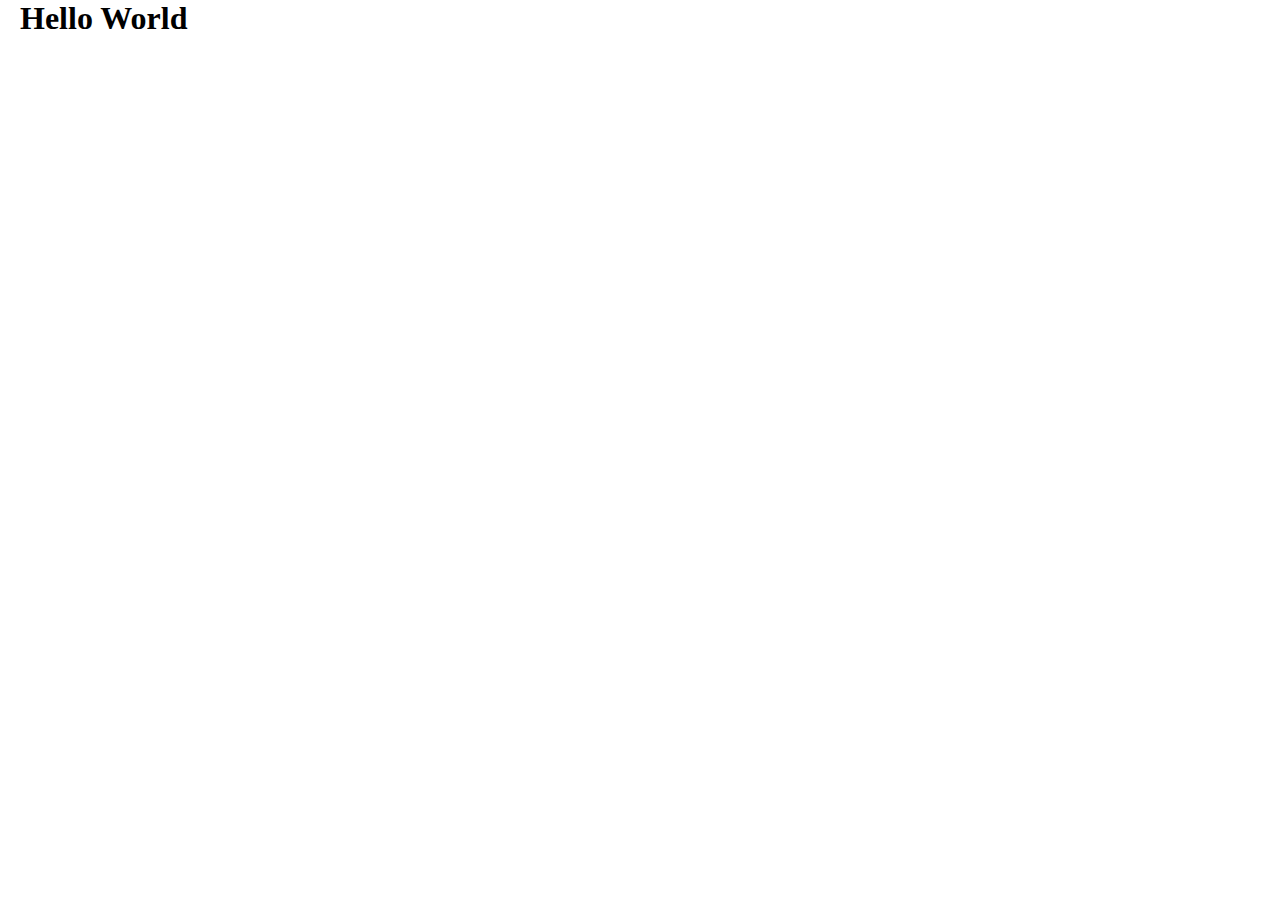
==== index.html @ 98c471a6 "file structure built and common codes added" ====
<!DOCTYPE html>
<html lang="en">
  <head>
    <meta charset="UTF-8" />
    <meta name="viewport" content="width=device-width, initial-scale=1.0" />
    <title>Home</title>
    <link rel="stylesheet" href="css/home.min.css">
  </head>
  <body>
    <header></header>
    <main>
      <section class="home">
        <div class="container">
          <h1>Hello World</h1>
        </div>
      </section>
    </main>
    <footer></footer>
  </body>
</html>
---- css/home.min.css ----
@font-face{font-family:sans-serif;src:url(../../fonts/Poppins-Regular.ttf)}@font-face{font-family:sans-serif;src:url(../../fonts/Poppins-Medium.ttf)}@font-face{font-family:sans-serif;src:url(../../fonts/Poppins-SemiBold.ttf)}@font-face{font-family:sans-serif;src:url(../../fonts/Poppins-Bold.ttf)}:root{scroll-behavior:smooth}*{margin:0;padding:0;text-decoration:none}*,*::before,*::after{box-sizing:border-box}ul{list-style-type:none}button{cursor:pointer;border:none}input:focus{outline:none}body{font-family:"Poppins"}.container,.container-md{margin-left:auto;margin-right:auto;padding-left:20px;padding-right:20px}.container{max-width:1320px}.container-md{max-width:876px}
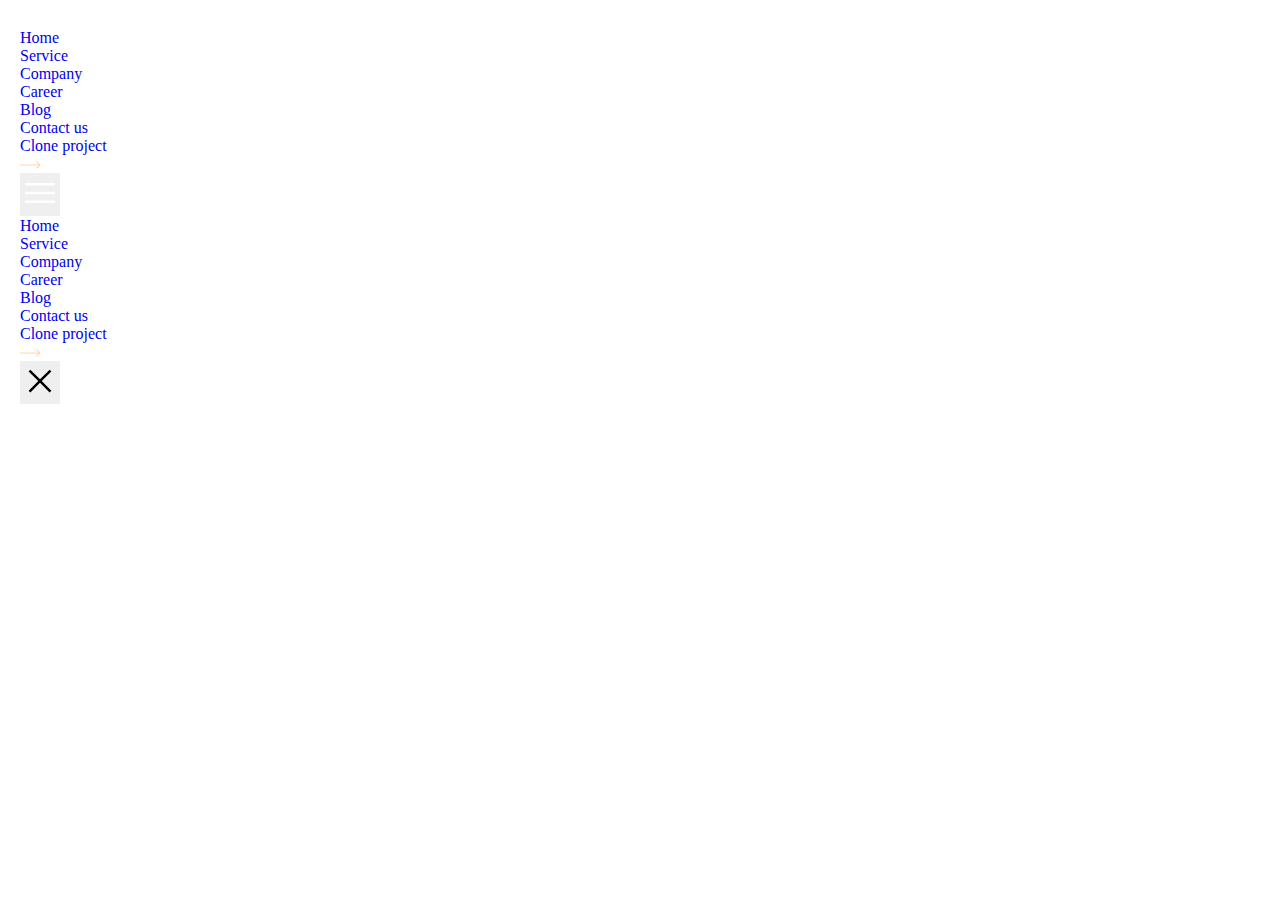
==== commit 33f9d1f2: "header added" ====
--- a/index.html
+++ b/index.html
@@ -4,17 +4,98 @@
     <meta charset="UTF-8" />
     <meta name="viewport" content="width=device-width, initial-scale=1.0" />
     <title>Home</title>
-    <link rel="stylesheet" href="css/home.min.css">
+    <link rel="stylesheet" href="css/home.min.css" />
   </head>
   <body>
-    <header></header>
+    <header>
+      <nav class="nav">
+        <div class="container nav__container">
+          <div class="nav__logo">
+            <a href="../index.html">
+              <img
+                src="../images/components/header/logo.svg"
+                alt="Company Logo"
+              />
+            </a>
+          </div>
+          <ul class="nav__menu">
+            <li class="nav__list">
+              <a href="../index.html" class="nav__link">Home</a>
+            </li>
+            <li class="nav__list">
+              <a href="./service.html" class="nav__link">Service</a>
+            </li>
+            <li class="nav__list">
+              <a href="./company.html" class="nav__link">Company</a>
+            </li>
+            <li class="nav__list">
+              <a href="./career.html" class="nav__link">Career</a>
+            </li>
+            <li class="nav__list">
+              <a href="./blog.html" class="nav__link">Blog</a>
+            </li>
+            <li class="nav__list">
+              <a href="./contact.html" class="nav__link">Contact us</a>
+            </li>
+            <li class="nav__list">
+              <a
+                href="https://github.com/AzamatAbraev/UzCoders_Project5"
+                class="nav__link nav__link__clone"
+              >
+                <p>Clone project</p>
+                <img src="../images/components/header/arrow.svg" alt="Arrow" />
+              </a>
+            </li>
+          </ul>
+          <div class="hamburger" id="navbar-open">
+            <button class="hamburger__btn">
+              <img src="../images/components/header/menu.svg" alt="Menu" />
+            </button>
+          </div>
+          <div id="navbar-responsive">
+            <ul class="res-nav-list">
+              <li class="res-nav-item">
+                <a href="index.html" class="res-nav-link">Home</a>
+              </li>
+              <li class="res-nav-item">
+                <a href="about-us.html" class="res-nav-link">Service</a>
+              </li>
+              <li class="res-nav-item">
+                <a href="what-we-do.html" class="res-nav-link">Company</a>
+              </li>
+              <li class="res-nav-item">
+                <a href="#media" class="res-nav-link">Career</a>
+              </li>
+              <li class="res-nav-item">
+                <a href="contact-us.html" class="res-nav-link"> Blog </a>
+              </li>
+              <li class="res-nav-item">
+                <a href="contact-us.html" class="res-nav-link">Contact us</a>
+              </li>
+              <li class="res-nav-item">
+                <a href="contact-us.html" class="res-nav-link res-nav-clone">
+                  <p>Clone project</p>
+                  <img
+                    src="../images/components/header/arrow.svg"
+                    alt="Arrow"
+                  />
+                </a>
+              </li>
+            </ul>
+            <button id="navbar-close">
+              <img src="../images/components/header/close.svg" alt="Close" />
+            </button>
+          </div>
+        </div>
+      </nav>
+    </header>
     <main>
       <section class="home">
-        <div class="container">
-          <h1>Hello World</h1>
-        </div>
+        <div class="container home__container"></div>
       </section>
     </main>
     <footer></footer>
+
+    <script src="js/main.js"></script>
   </body>
 </html>
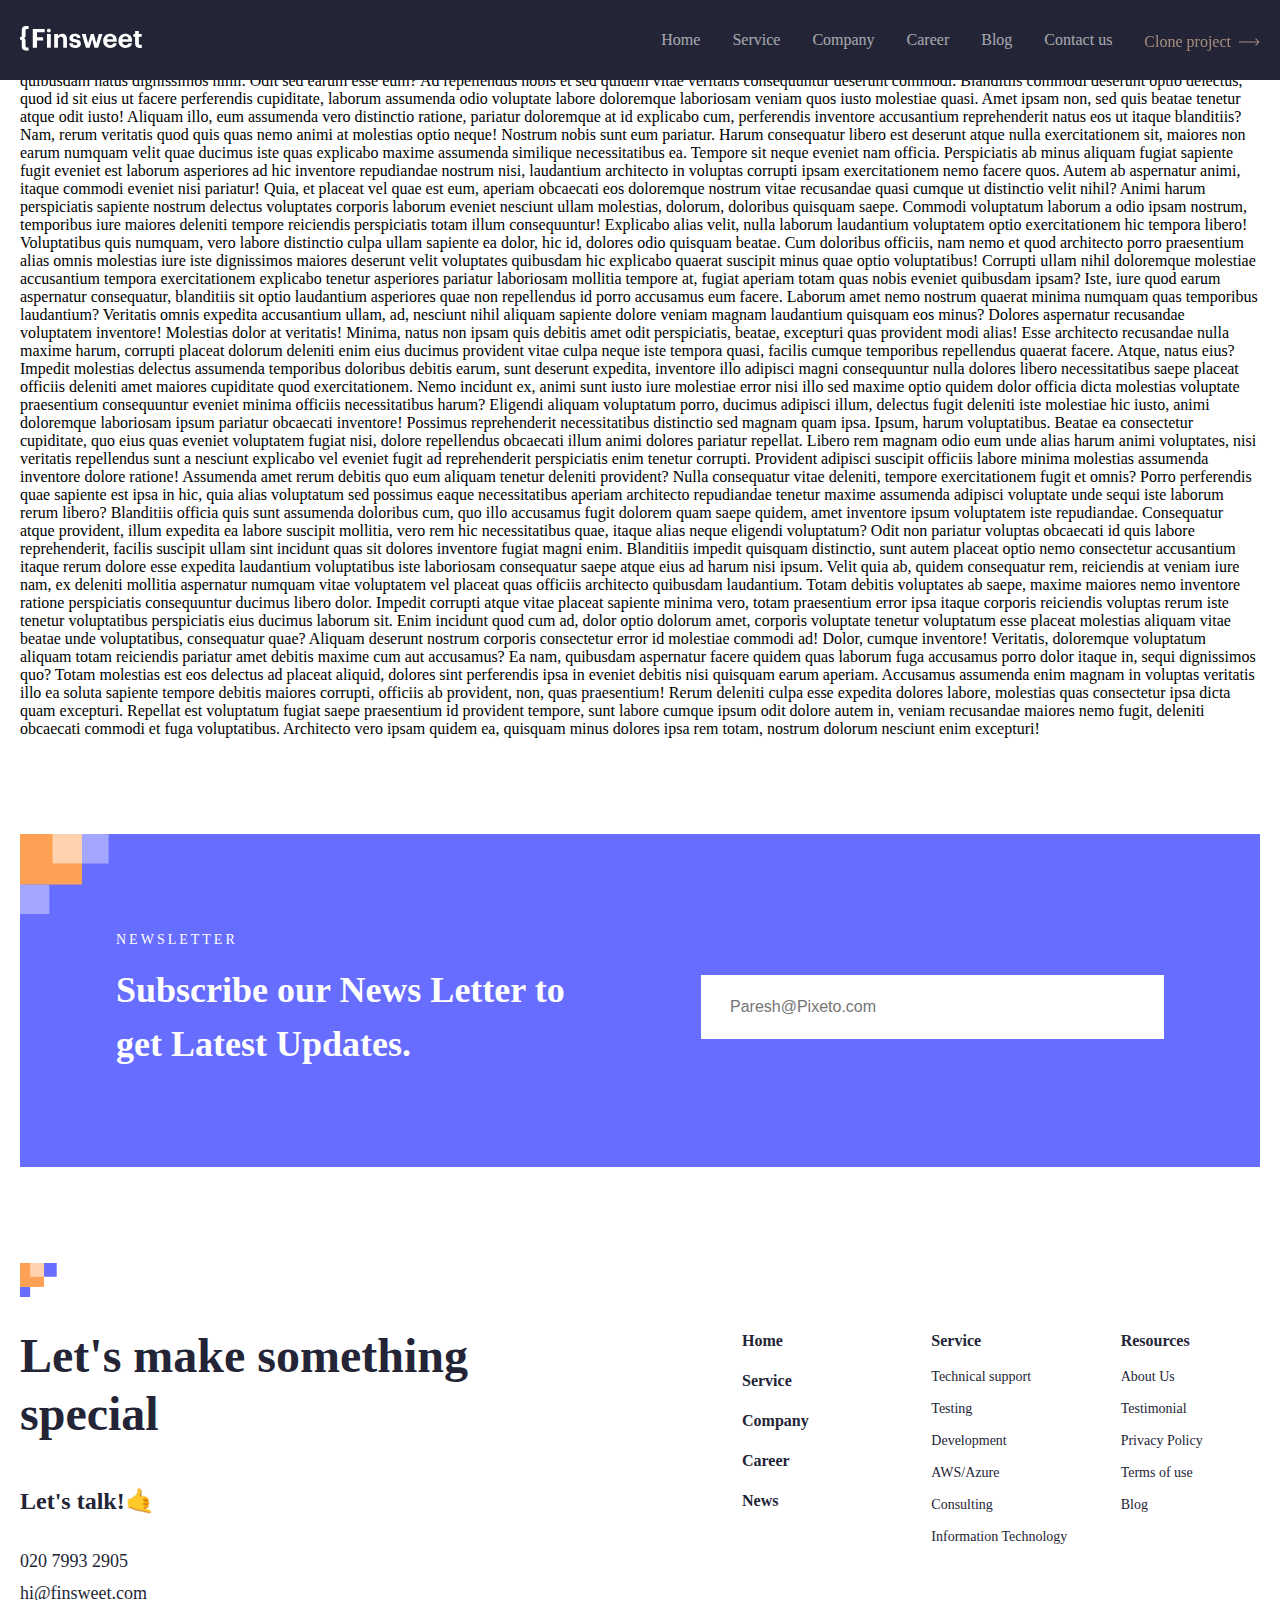
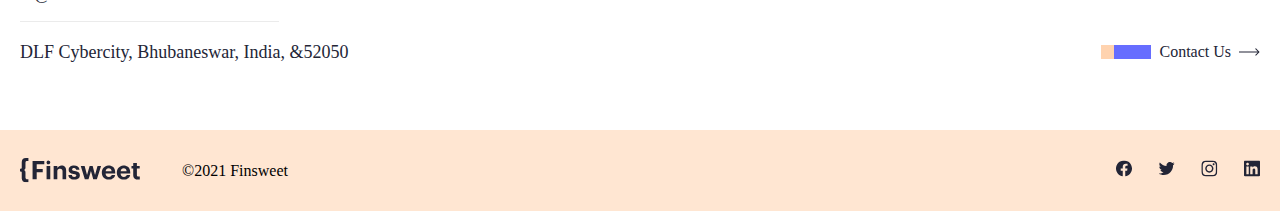
==== commit b08f9c5a: "header done" ====
--- a/index.html
+++ b/index.html
@@ -91,10 +91,145 @@
     </header>
     <main>
       <section class="home">
-        <div class="container home__container"></div>
+        <div class="container home__container">
+          <p>Lorem ipsum dolor, sit amet consectetur adipisicing elit. Praesentium, perferendis consectetur. Unde optio consequatur dolorem quibusdam nulla voluptate ipsam eligendi architecto! Commodi, nostrum possimus. Eligendi voluptas sunt maxime laboriosam reprehenderit quis explicabo tempora temporibus. Recusandae omnis modi suscipit? Similique ex esse quos dicta accusamus, est eius error repudiandae ullam. Quasi magni ipsam et tempora, molestiae ipsa similique sapiente officia assumenda quod nam iure, odio facilis, maxime itaque aut dolores optio ad? Animi quibusdam iste deleniti consequuntur officia quia ratione suscipit quo sed? Nesciunt minima beatae perferendis, cumque ullam reiciendis ut similique exercitationem optio perspiciatis excepturi, quibusdam natus dignissimos nihil. Odit sed earum esse eum? Ad repellendus nobis et sed quidem vitae veritatis consequuntur deserunt commodi. Blanditiis commodi deserunt optio delectus, quod id sit eius ut facere perferendis cupiditate, laborum assumenda odio voluptate labore doloremque laboriosam veniam quos iusto molestiae quasi. Amet ipsam non, sed quis beatae tenetur atque odit iusto! Aliquam illo, eum assumenda vero distinctio ratione, pariatur doloremque at id explicabo cum, perferendis inventore accusantium reprehenderit natus eos ut itaque blanditiis? Nam, rerum veritatis quod quis quas nemo animi at molestias optio neque! Nostrum nobis sunt eum pariatur. Harum consequatur libero est deserunt atque nulla exercitationem sit, maiores non earum numquam velit quae ducimus iste quas explicabo maxime assumenda similique necessitatibus ea. Tempore sit neque eveniet nam officia. Perspiciatis ab minus aliquam fugiat sapiente fugit eveniet est laborum asperiores ad hic inventore repudiandae nostrum nisi, laudantium architecto in voluptas corrupti ipsam exercitationem nemo facere quos. Autem ab aspernatur animi, itaque commodi eveniet nisi pariatur! Quia, et placeat vel quae est eum, aperiam obcaecati eos doloremque nostrum vitae recusandae quasi cumque ut distinctio velit nihil? Animi harum perspiciatis sapiente nostrum delectus voluptates corporis laborum eveniet nesciunt ullam molestias, dolorum, doloribus quisquam saepe. Commodi voluptatum laborum a odio ipsam nostrum, temporibus iure maiores deleniti tempore reiciendis perspiciatis totam illum consequuntur! Explicabo alias velit, nulla laborum laudantium voluptatem optio exercitationem hic tempora libero! Voluptatibus quis numquam, vero labore distinctio culpa ullam sapiente ea dolor, hic id, dolores odio quisquam beatae. Cum doloribus officiis, nam nemo et quod architecto porro praesentium alias omnis molestias iure iste dignissimos maiores deserunt velit voluptates quibusdam hic explicabo quaerat suscipit minus quae optio voluptatibus! Corrupti ullam nihil doloremque molestiae accusantium tempora exercitationem explicabo tenetur asperiores pariatur laboriosam mollitia tempore at, fugiat aperiam totam quas nobis eveniet quibusdam ipsam? Iste, iure quod earum aspernatur consequatur, blanditiis sit optio laudantium asperiores quae non repellendus id porro accusamus eum facere. Laborum amet nemo nostrum quaerat minima numquam quas temporibus laudantium? Veritatis omnis expedita accusantium ullam, ad, nesciunt nihil aliquam sapiente dolore veniam magnam laudantium quisquam eos minus? Dolores aspernatur recusandae voluptatem inventore! Molestias dolor at veritatis! Minima, natus non ipsam quis debitis amet odit perspiciatis, beatae, excepturi quas provident modi alias! Esse architecto recusandae nulla maxime harum, corrupti placeat dolorum deleniti enim eius ducimus provident vitae culpa neque iste tempora quasi, facilis cumque temporibus repellendus quaerat facere. Atque, natus eius? Impedit molestias delectus assumenda temporibus doloribus debitis earum, sunt deserunt expedita, inventore illo adipisci magni consequuntur nulla dolores libero necessitatibus saepe placeat officiis deleniti amet maiores cupiditate quod exercitationem. Nemo incidunt ex, animi sunt iusto iure molestiae error nisi illo sed maxime optio quidem dolor officia dicta molestias voluptate praesentium consequuntur eveniet minima officiis necessitatibus harum? Eligendi aliquam voluptatum porro, ducimus adipisci illum, delectus fugit deleniti iste molestiae hic iusto, animi doloremque laboriosam ipsum pariatur obcaecati inventore! Possimus reprehenderit necessitatibus distinctio sed magnam quam ipsa. Ipsum, harum voluptatibus. Beatae ea consectetur cupiditate, quo eius quas eveniet voluptatem fugiat nisi, dolore repellendus obcaecati illum animi dolores pariatur repellat. Libero rem magnam odio eum unde alias harum animi voluptates, nisi veritatis repellendus sunt a nesciunt explicabo vel eveniet fugit ad reprehenderit perspiciatis enim tenetur corrupti. Provident adipisci suscipit officiis labore minima molestias assumenda inventore dolore ratione! Assumenda amet rerum debitis quo eum aliquam tenetur deleniti provident? Nulla consequatur vitae deleniti, tempore exercitationem fugit et omnis? Porro perferendis quae sapiente est ipsa in hic, quia alias voluptatum sed possimus eaque necessitatibus aperiam architecto repudiandae tenetur maxime assumenda adipisci voluptate unde sequi iste laborum rerum libero? Blanditiis officia quis sunt assumenda doloribus cum, quo illo accusamus fugit dolorem quam saepe quidem, amet inventore ipsum voluptatem iste repudiandae. Consequatur atque provident, illum expedita ea labore suscipit mollitia, vero rem hic necessitatibus quae, itaque alias neque eligendi voluptatum? Odit non pariatur voluptas obcaecati id quis labore reprehenderit, facilis suscipit ullam sint incidunt quas sit dolores inventore fugiat magni enim. Blanditiis impedit quisquam distinctio, sunt autem placeat optio nemo consectetur accusantium itaque rerum dolore esse expedita laudantium voluptatibus iste laboriosam consequatur saepe atque eius ad harum nisi ipsum. Velit quia ab, quidem consequatur rem, reiciendis at veniam iure nam, ex deleniti mollitia aspernatur numquam vitae voluptatem vel placeat quas officiis architecto quibusdam laudantium. Totam debitis voluptates ab saepe, maxime maiores nemo inventore ratione perspiciatis consequuntur ducimus libero dolor. Impedit corrupti atque vitae placeat sapiente minima vero, totam praesentium error ipsa itaque corporis reiciendis voluptas rerum iste tenetur voluptatibus perspiciatis eius ducimus laborum sit. Enim incidunt quod cum ad, dolor optio dolorum amet, corporis voluptate tenetur voluptatum esse placeat molestias aliquam vitae beatae unde voluptatibus, consequatur quae? Aliquam deserunt nostrum corporis consectetur error id molestiae commodi ad! Dolor, cumque inventore! Veritatis, doloremque voluptatum aliquam totam reiciendis pariatur amet debitis maxime cum aut accusamus? Ea nam, quibusdam aspernatur facere quidem quas laborum fuga accusamus porro dolor itaque in, sequi dignissimos quo? Totam molestias est eos delectus ad placeat aliquid, dolores sint perferendis ipsa in eveniet debitis nisi quisquam earum aperiam. Accusamus assumenda enim magnam in voluptas veritatis illo ea soluta sapiente tempore debitis maiores corrupti, officiis ab provident, non, quas praesentium! Rerum deleniti culpa esse expedita dolores labore, molestias quas consectetur ipsa dicta quam excepturi. Repellat est voluptatum fugiat saepe praesentium id provident tempore, sunt labore cumque ipsum odit dolore autem in, veniam recusandae maiores nemo fugit, deleniti obcaecati commodi et fuga voluptatibus. Architecto vero ipsam quidem ea, quisquam minus dolores ipsa rem totam, nostrum dolorum nesciunt enim excepturi!</p>
+        </div>
       </section>
     </main>
-    <footer></footer>
+    <footer>
+      <div class="container footer__container">
+        <div class="footer__newsletter newsletter">
+          <img
+            class="newsletter__img"
+            src="../images/components/footer/newsletter-1.svg"
+            alt="Corner-shape"
+          />
+          <div class="newsletter__content">
+            <h4 class="newsletter__content__subtitle">NEWSLETTER</h4>
+            <h3 class="newsletter__content__title">
+              Subscribe our News Letter to get Latest Updates.
+            </h3>
+          </div>
+          <div class="newsletter__form">
+            <input type="email" placeholder="Paresh@Pixeto.com" />
+          </div>
+        </div>
+        <div class="footer__top">
+          <img
+            class="footer__shape"
+            src="../images/components/footer/random-shapes.svg"
+            alt="Corner shape"
+          />
+          <div class="footer__contact">
+            <h2 class="footer__contact__title">Let's make something special</h2>
+            <h3 class="footer__contact__subtitle">Let's talk!🤙</h3>
+            <p class="footer__contact__number">020 7993 2905</p>
+            <a
+              onclick="location.href='mailto:hi@finsweet.com';"
+              class="footer__contact__email"
+              >hi@finsweet.com</a
+            >
+            <div class="line"></div>
+          </div>
+          <div class="footer__nav">
+            <div class="footer__nav__col">
+              <a class="footer__nav__link" href="../index.html">Home</a>
+              <a class="footer__nav__link" href="service.html">Service</a>
+              <a class="footer__nav__link" href="company.html">Company</a>
+              <a class="footer__nav__link" href="career.html">Career</a>
+              <a class="footer__nav__link" href="news.html">News</a>
+            </div>
+            <div class="footer__nav__col">
+              <a class="footer__nav__link" href="./service.html">Service</a>
+              <a class="footer__nav__service" href="service.html#tech-support"
+                >Technical support</a
+              >
+              <a class="footer__nav__service" href="./service.html#testing"
+                >Testing</a
+              >
+              <a class="footer__nav__service" href="./service.html#development"
+                >Development</a
+              >
+              <a class="footer__nav__service" href="./service.html#aws-azure"
+                >AWS/Azure</a
+              >
+              <a class="footer__nav__service" href="./service.html#consulting"
+                >Consulting</a
+              >
+              <a class="footer__nav__service" href="./service.html#info-tech"
+                >Information Technology</a
+              >
+            </div>
+            <div class="footer__nav__col">
+              <a class="footer__nav__link" href="./company.html">Resources</a>
+              <a class="footer__nav__service" href="./about.html">About Us</a>
+              <a class="footer__nav__service" href="../index.html#testimonial"
+                >Testimonial</a
+              >
+              <a class="footer__nav__service" href="./privacy-policy.html"
+                >Privacy Policy</a
+              >
+              <a
+                class="footer__nav__service"
+                href="./privacy-policy.html#terms-of-use"
+                >Terms of use</a
+              >
+              <a class="footer__nav__service" href="./blog.html">Blog</a>
+            </div>
+          </div>
+        </div>
+        <div class="footer__top__bottom">
+          <a
+            href="https://goo.gl/maps/E8pWfm5G8y46jq748"
+            class="footer__contact__address"
+          >
+            DLF Cybercity, Bhubaneswar, India, &52050
+          </a>
+          <a class="contact__link" href="contact.html">
+            <img
+              src="../images/components/footer/random-shapes-2.svg"
+              alt="Link Shape"
+            />
+            <p>Contact Us</p>
+            <img src="../images/components/footer/arrow.svg" alt="Arrow" />
+          </a>
+        </div>
+      </div>
+      <div class="footer__bottom">
+        <div class="container footer__container__two">
+          <div class="footer__bottom__left">
+            <img src="../images/components/footer/footer-logo.svg" alt="Logo" />
+            <p class="footer__bottom__copyright">©2021 Finsweet</p>
+          </div>
+          <div class="footer__bottom__right">
+            <a href="https://www.facebook.com/">
+              <img
+                src="../images/components/footer/facebook.svg"
+                alt="Facebook"
+              />
+            </a>
+            <a href="https://www.twitter.com/">
+              <img
+                src="../images/components/footer/twitter.svg"
+                alt="Twitter"
+              />
+            </a>
+            <a href="https://www.instagram.com/">
+              <img
+                src="../images/components/footer/instagram.svg"
+                alt="Instagram"
+              />
+            </a>
+            <a href="https://www.linkedin.com/">
+              <img
+                src="../images/components/footer/linked.svg"
+                alt="Linkedin"
+              />
+            </a>
+          </div>
+        </div>
+      </div>
+    </footer>
 
     <script src="js/main.js"></script>
   </body>
--- a/css/home.min.css
+++ b/css/home.min.css
@@ -1 +1 @@
-@font-face{font-family:sans-serif;src:url(../../fonts/Poppins-Regular.ttf)}@font-face{font-family:sans-serif;src:url(../../fonts/Poppins-Medium.ttf)}@font-face{font-family:sans-serif;src:url(../../fonts/Poppins-SemiBold.ttf)}@font-face{font-family:sans-serif;src:url(../../fonts/Poppins-Bold.ttf)}:root{scroll-behavior:smooth}*{margin:0;padding:0;text-decoration:none}*,*::before,*::after{box-sizing:border-box}ul{list-style-type:none}button{cursor:pointer;border:none}input:focus{outline:none}body{font-family:"Poppins"}.container,.container-md{margin-left:auto;margin-right:auto;padding-left:20px;padding-right:20px}.container{max-width:1320px}.container-md{max-width:876px}+@font-face{font-family:sans-serif;src:url(../../fonts/Poppins-Regular.ttf)}@font-face{font-family:sans-serif;src:url(../../fonts/Poppins-Medium.ttf)}@font-face{font-family:sans-serif;src:url(../../fonts/Poppins-SemiBold.ttf)}@font-face{font-family:sans-serif;src:url(../../fonts/Poppins-Bold.ttf)}:root{scroll-behavior:smooth}*{margin:0;padding:0;text-decoration:none}*,*::before,*::after{box-sizing:border-box}ul{list-style-type:none}button{cursor:pointer;border:none}input:focus{outline:none}body{font-family:"Poppins"}.container,.container-md{margin-left:auto;margin-right:auto;padding-left:20px;padding-right:20px}.container{max-width:1320px}.container-md{max-width:876px}header{background-color:#232536;position:fixed;top:0;left:0;right:0;z-index:100}.nav__container{height:80px;display:flex;justify-content:space-between;align-items:center}.nav__menu{display:flex;gap:32px;align-items:center}.nav__link{color:#fff;font-size:16px;font-weight:500;line-height:24px;opacity:.6;transition:.5s ease-in-out;padding-top:28px;padding-bottom:28px;border-top:3px solid rgba(0,0,0,0)}.nav__link__clone{display:flex;gap:8px;align-items:center;color:#ffd3af}.nav__link__clone p{color:#ffd3af;font-size:16px;font-weight:500;line-height:24px}.nav__link:hover{opacity:1;color:#fff;border-top:3px solid #ffa155}.res-nav-list{display:flex;flex-direction:column;align-items:center;gap:32px}.res-nav-list .res-nav-link{font-size:18px;text-align:center;color:#fff;font-weight:500;line-height:24px;border-bottom:2px solid rgba(0,0,0,0);opacity:.6;transition:.5s ease-in-out}.res-nav-list .res-nav-link:hover{color:#fff;opacity:1;border-bottom:2px solid #ffa155}.res-nav-list .res-nav-clone{display:flex;gap:8px}.res-nav-list .res-nav-clone p{color:#ffd3af}.res-nav-list .res-nav-clone p:hover{color:#ffa155}.res-nav-list .res-nav-item{text-align:center}.hamburger__btn{background-color:rgba(0,0,0,0);border:none;position:absolute;z-index:1;top:20px;right:20px}.hamburger{display:none}.hamburger__btn{background-color:rgba(0,0,0,0);border:none;position:absolute;z-index:1;top:20px;right:20px}#navbar-responsive{position:fixed;background-color:#232536;-webkit-backdrop-filter:blur(5px);backdrop-filter:blur(5px);display:flex;justify-content:center;align-items:center;padding-top:30px;padding-bottom:40px;width:100%;top:80px;right:-100%;transition:.5s;z-index:1000;display:none;transition:1s}#navbar-responsive #navbar-close{position:absolute;top:-58px;right:20px;border:none;background-color:rgba(0,0,0,0);cursor:pointer;z-index:100;opacity:0}@media(max-width: 880px){.nav__menu{display:none}.hamburger{display:inline-block}#navbar-responsive{display:flex}}footer{padding-top:96px;background:#fff}.newsletter{margin-bottom:96px;padding:96px;background:#666dff;position:relative;display:grid;grid-template-columns:1fr 1fr;-moz-column-gap:122px;column-gap:122px}@media(max-width: 920px){.newsletter{gap:80px}}.newsletter__img{position:absolute;top:0;left:0}.newsletter__content{display:flex;flex-direction:column;gap:13px}.newsletter__content__subtitle{color:#fff;font-size:14px;font-weight:500;line-height:20px;letter-spacing:3px;text-transform:uppercase}.newsletter__content__title{color:#fff;font-size:36px;font-weight:600;line-height:54px}.newsletter__form{margin-top:45px}.newsletter__form input{color:#232536;font-size:16px;font-weight:500;line-height:24px;padding-top:20px;padding-bottom:20px;padding-left:29px;width:100%;background-color:#fff;border:none}.footer__top{padding-top:64px;display:grid;grid-template-columns:repeat(2, 1fr);-moz-column-gap:204px;column-gap:204px;position:relative}.footer__top .footer__shape{position:absolute;top:0;left:0}.footer__top .footer__contact__title{color:#232536;font-size:48px;font-weight:600;line-height:58px}.footer__top .footer__contact__subtitle{color:#232536;font-size:24px;font-weight:600;line-height:36px;margin-top:40px;margin-bottom:28px}.footer__top .footer__contact .line{margin-top:14px;width:50%;height:1px;background:rgba(0,0,0,.08)}.footer__top .footer__contact__number{margin-bottom:4px}.footer__top .footer__contact__number,.footer__top .footer__contact__email,.footer__top .footer__contact__address{color:#232536;font-size:18px;font-weight:500;line-height:28px;cursor:pointer}.footer__top .footer__contact__number:hover,.footer__top .footer__contact__email:hover,.footer__top .footer__contact__address:hover{color:#ffa155}.footer__top .footer__nav{display:grid;grid-template-columns:repeat(3, 1fr);-moz-column-gap:50px;column-gap:50px}.footer__top .footer__nav__col{display:flex;flex-direction:column;gap:12px}.footer__top .footer__nav__link{color:#232536;font-size:16px;font-weight:600;line-height:28px;transition:.5s ease-in-out}.footer__top .footer__nav__link:hover{color:#ffa155}.footer__top .footer__nav__service{color:#232536;font-size:14px;font-weight:500;line-height:20px;transition:.5s ease-in-out}.footer__top .footer__nav__service:hover{color:#ffa155}.footer__top__bottom{padding-bottom:64px;padding-top:16px;display:flex;justify-content:space-between;align-items:center}.footer__top__bottom .footer__contact__address{color:#232536;font-size:18px;font-weight:500;line-height:28px;cursor:pointer}.footer__top__bottom .footer__contact__address:hover{color:#ffa155}.footer__top__bottom .contact__link{display:flex;gap:8px}.footer__top__bottom .contact__link p{color:#232536;font-size:16px;font-weight:500;line-height:24px;cursor:pointer}.footer__top__bottom .contact__link p:hover{color:#ffa155}.footer__bottom{padding-top:28px;padding-bottom:28px;background:#ffe6d2}.footer__bottom__copyright{color:#000;font-size:16px;font-weight:500;line-height:24px}.footer__bottom .footer__container__two{display:flex;align-items:center;justify-content:space-between}.footer__bottom__left{display:flex;gap:42px;align-items:center}.footer__bottom__right{display:flex;gap:26px;align-items:center}@media(max-width: 850px){.footer__top{grid-template-columns:1fr;row-gap:40px}.footer__nav{margin-bottom:40px}}@media(max-width: 750px){.newsletter{grid-template-columns:1fr}.newsletter__form{margin-top:0}}@media(max-width: 500px){.newsletter{padding:96px 48px;row-gap:48px}.newsletter__content__title{font-size:30px}}@media(max-width: 600px){.footer__nav{grid-template-columns:repeat(2, 1fr) !important;row-gap:40px}.footer__top__bottom{display:flex;flex-direction:column;align-items:start;gap:20px}.footer__container__two{display:flex;flex-direction:column;gap:20px;align-items:start !important}.footer__bottom__left{flex-direction:column;gap:20px;align-items:start}}@media(max-width: 400px){.footer__nav{grid-template-columns:1fr !important}}